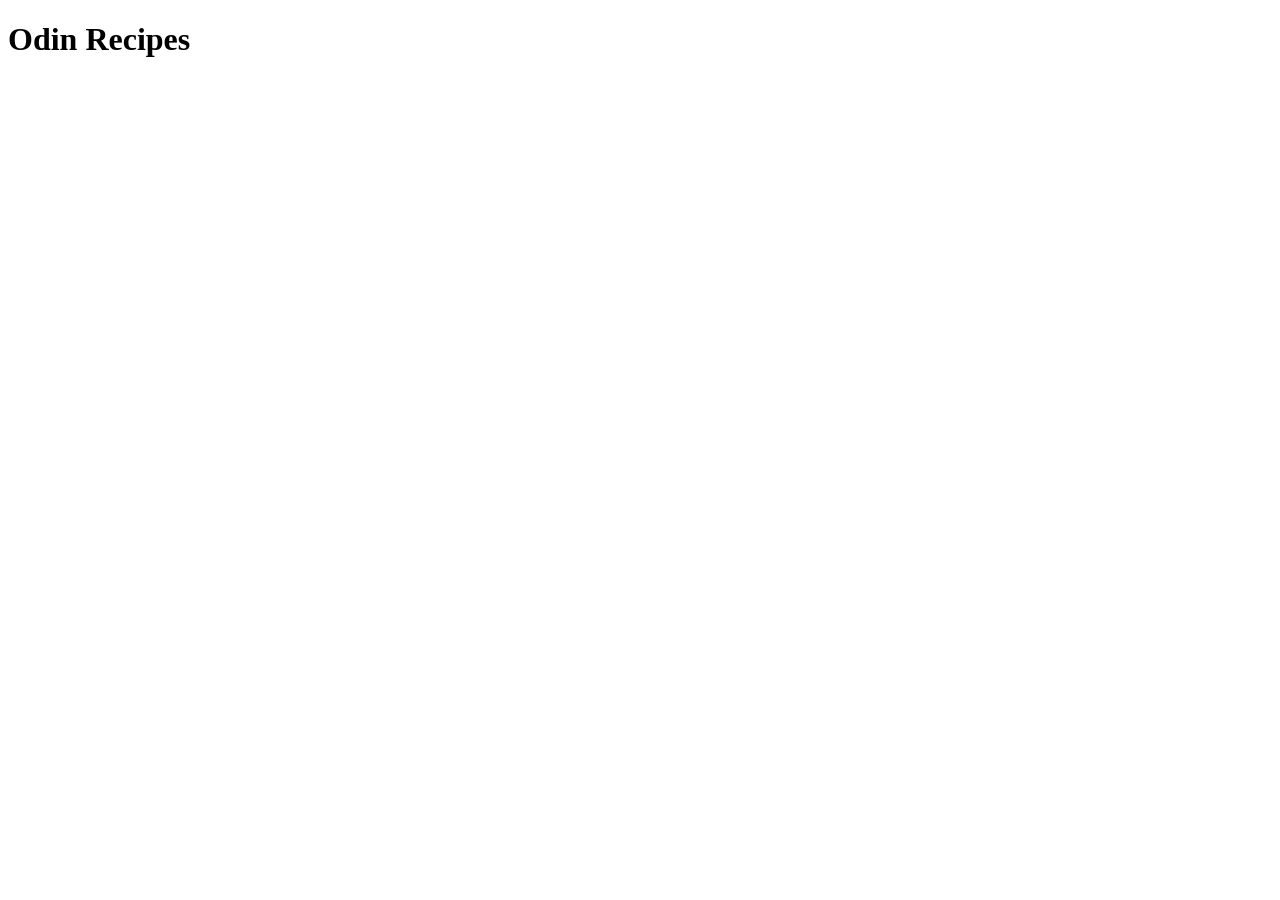
==== index.html @ 70dc1141 "First commit. Committing README, index and recipes.  Saving first code progress." ====
<!DOCTYPE html>
<html lang="en">
<head>
    <meta charset="UTF-8">
    <meta name="viewport" content="width=device-width, initial-scale=1.0">
    <title>Odin Recipes</title>
</head>
<body>
    <h1>Odin Recipes</h1>
    
</body>
</html>
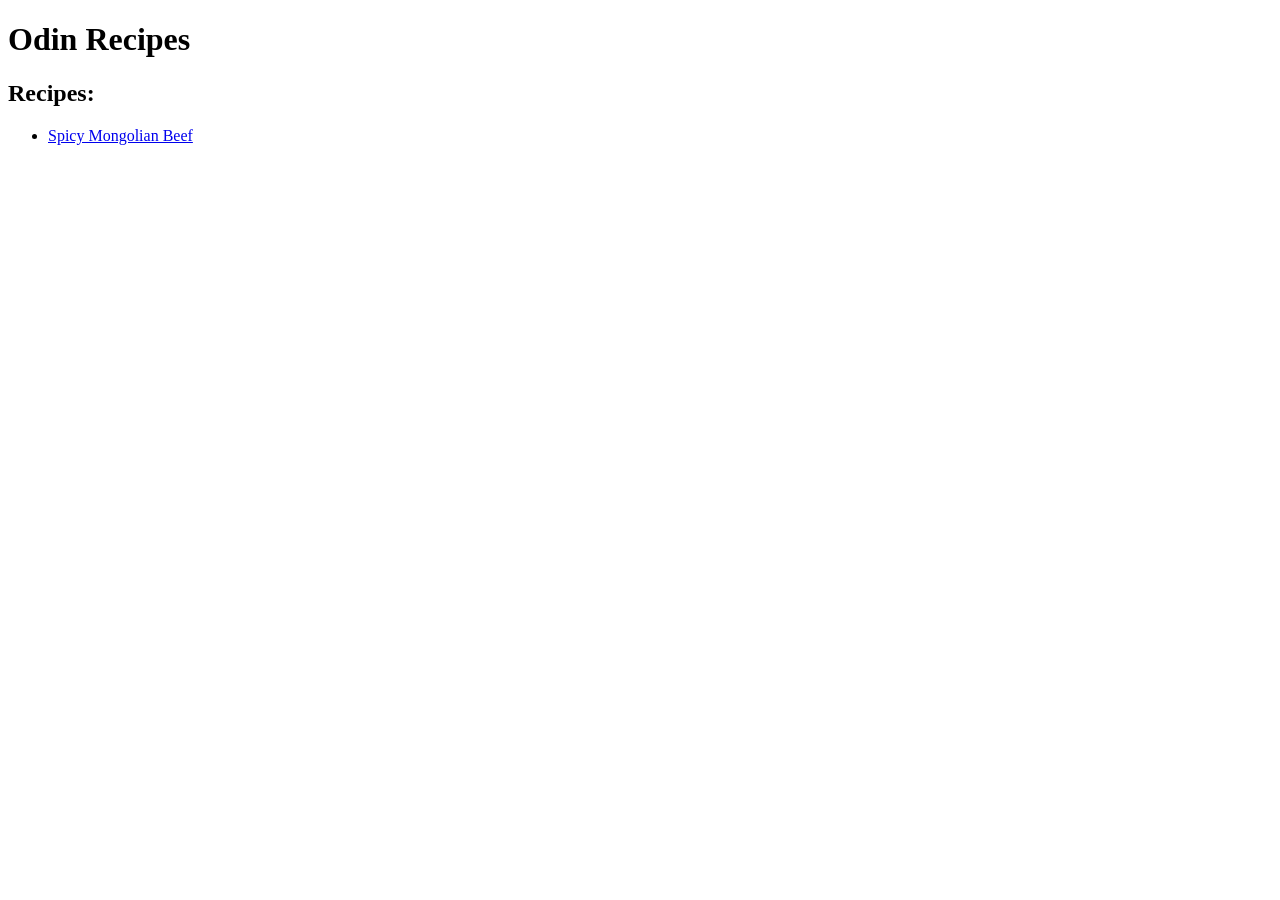
==== commit f509d516: "Add link to Spicy Mongolian Beef (SMB). Users can now click a hyperlink to view SMB recipe.  Users c" ====
--- a/index.html
+++ b/index.html
@@ -7,6 +7,9 @@
 </head>
 <body>
     <h1>Odin Recipes</h1>
-    
+    <h2>Recipes:</h2>
+    <ul>
+        <li><a href="../recipes/spicy_mongolian_beef.html">Spicy Mongolian Beef</a></li>
+    </ul>    
 </body>
 </html>
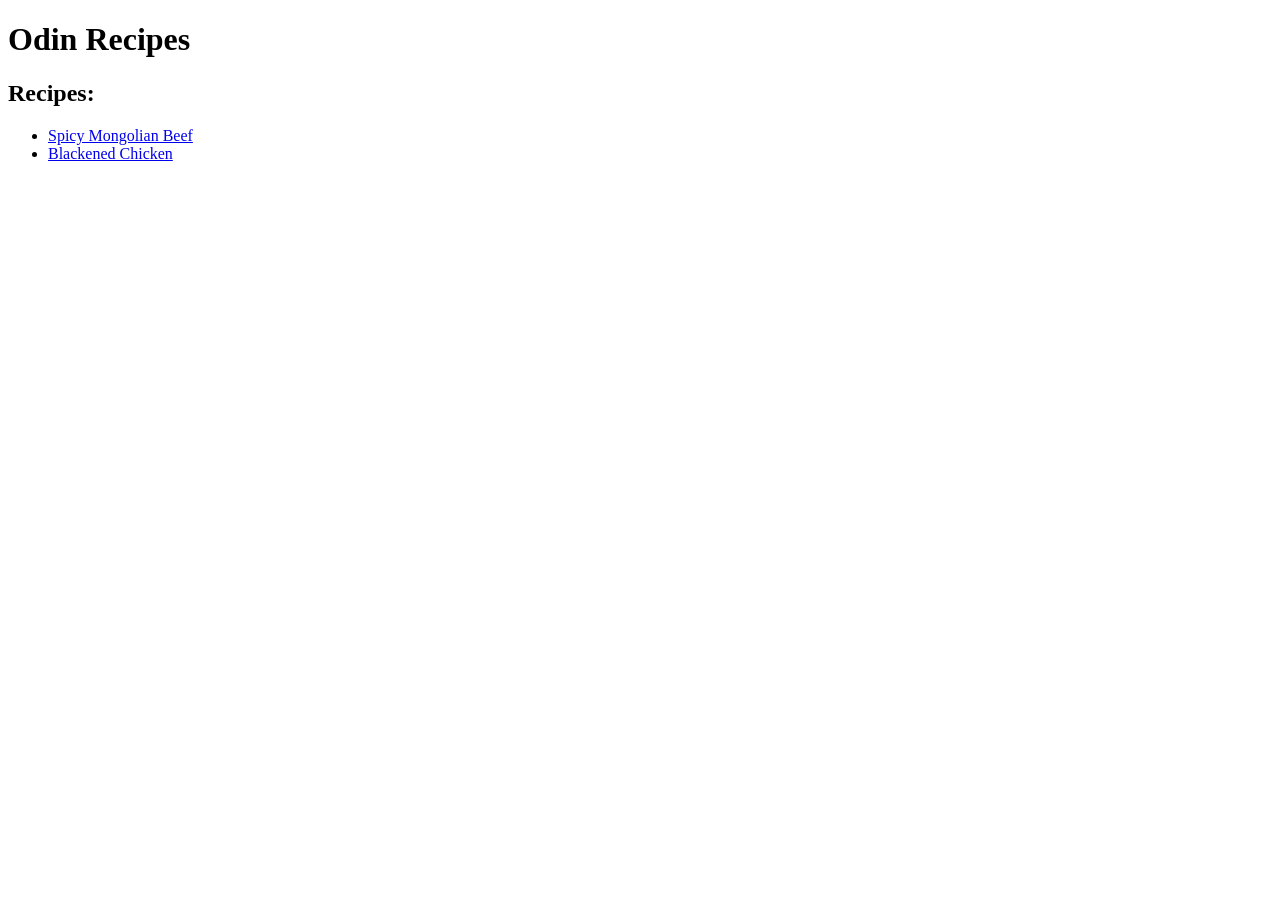
==== commit 315d1119: "Update index.html to include a link to Blackened Chicken" ====
--- a/index.html
+++ b/index.html
@@ -10,6 +10,7 @@
     <h2>Recipes:</h2>
     <ul>
         <li><a href="../recipes/spicy_mongolian_beef.html">Spicy Mongolian Beef</a></li>
+        <li><a href="../recipes/blackened_chicken.html">Blackened Chicken</a></li>
     </ul>    
 </body>
 </html>
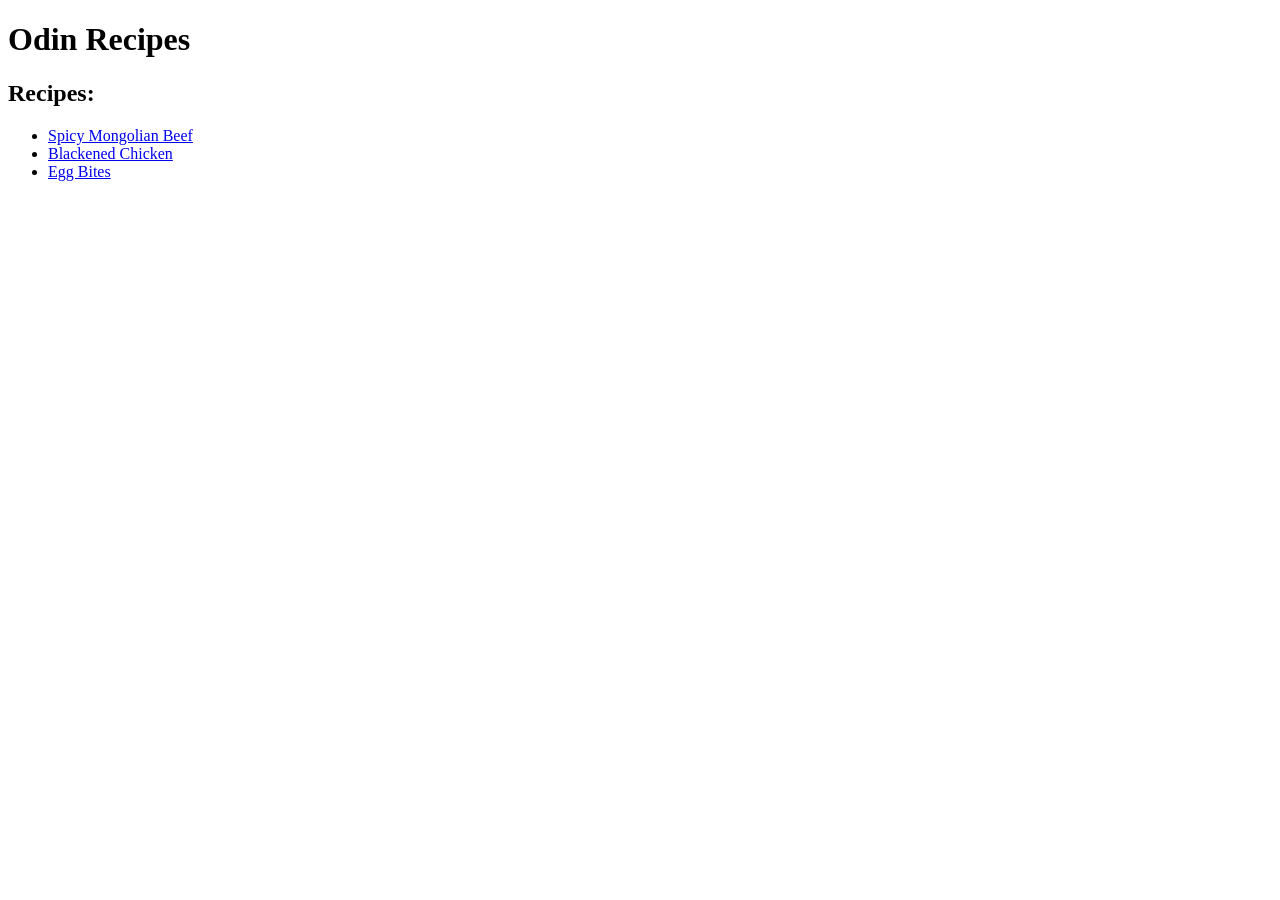
==== commit e11ac528: "Update Index.HTML to include a link to Egg Bites. Added a link to Egg Bites." ====
--- a/index.html
+++ b/index.html
@@ -11,6 +11,7 @@
     <ul>
         <li><a href="../recipes/spicy_mongolian_beef.html">Spicy Mongolian Beef</a></li>
         <li><a href="../recipes/blackened_chicken.html">Blackened Chicken</a></li>
+        <li><a href="../recipes/egg_bites.html">Egg Bites</a></li>
     </ul>    
 </body>
 </html>
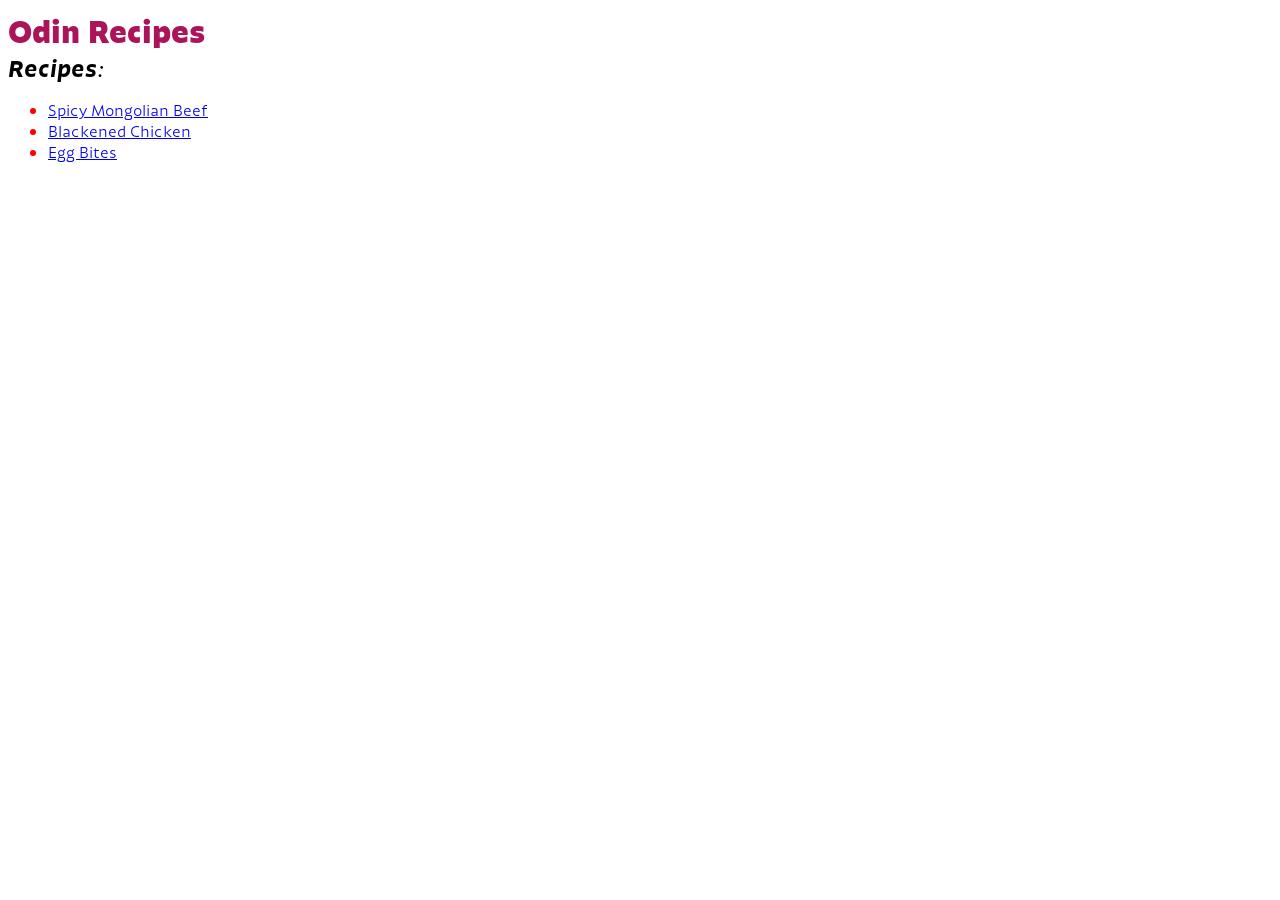
==== commit dcd5a7cf: "Adding CSS changes." ====
--- a/index.html
+++ b/index.html
@@ -4,14 +4,15 @@
     <meta charset="UTF-8">
     <meta name="viewport" content="width=device-width, initial-scale=1.0">
     <title>Odin Recipes</title>
+    <link rel="stylesheet" href="styles.css">
 </head>
 <body>
-    <h1>Odin Recipes</h1>
-    <h2>Recipes:</h2>
-    <ul>
+    <div class="header">Odin Recipes</div>
+    <div class="subheader">Recipes:</div>
+    <div class="recipe-list"><ul>
         <li><a href="../recipes/spicy_mongolian_beef.html">Spicy Mongolian Beef</a></li>
         <li><a href="../recipes/blackened_chicken.html">Blackened Chicken</a></li>
         <li><a href="../recipes/egg_bites.html">Egg Bites</a></li>
-    </ul>    
+    </ul></div>
 </body>
 </html>
--- a/styles.css
+++ b/styles.css
@@ -0,0 +1,92 @@
+@font-face {
+    font-family: 'Retail Text Demo';
+    src: url(./fonts/RetailTextDemo-Black.otf) format('opentype');
+    font-weight: 900;
+    font-style: bold;
+}
+
+@font-face {
+    font-family: 'Retail Text Demo';
+    src: url(./fonts/RetailTextDemo-Bold.otf) format('opentype');
+    font-weight: 700;
+    font-style: bold;
+}
+
+@font-face {
+    font-family: 'Retail Text Demo';
+    src: url(./fonts/RetailTextDemo-Italic.otf) format('opentype');
+    font-weight: 300;
+    font-style: italic;
+}
+
+@font-face {
+    font-family: 'Retail Text Demo';
+    src: url(./fonts/RetailTextDemo-BoldItalic.otf) format('opentype');
+    font-weight: 500;
+    font-style: italic;
+}
+
+@font-face {
+    font-family: 'Retail Text Demo';
+    src: url(./fonts/RetailTextDemo-Regular.otf) format('opentype');
+    font-weight: 400;
+    font-style: normal;
+}
+
+*{
+    font-family: 'Retail Text Demo';
+}
+
+.header{
+    color: #ac145a;
+    font-weight: 900;
+    font-style: bold;
+    font-size: xx-large;
+}
+
+.subheader{
+    color: #000000;
+    font-weight: 500;
+    font-style: italic;
+    font-size: x-large;
+}
+
+.thirdheading{
+    font-weight: 400;
+    font-style: normal;
+    font-size: medium;
+}
+
+.recipe-list{
+    color: red;
+    font-weight: 400;
+    font-style: normal;
+    font-size: medium;
+}
+
+p{
+    font-style: normal;
+    font-weight: 400;
+    font-size: medium;
+}
+
+.back-button{
+    font-style: normal;
+    font-weight: 400;
+    color: #000000;
+}
+
+.tag{
+    font-style: italic;
+    font-weight: 300;
+}
+
+img{
+    height: 300px;
+    width: auto;
+}
+
+.nutrition{
+    font-style: normal;
+    text-align: center;
+}
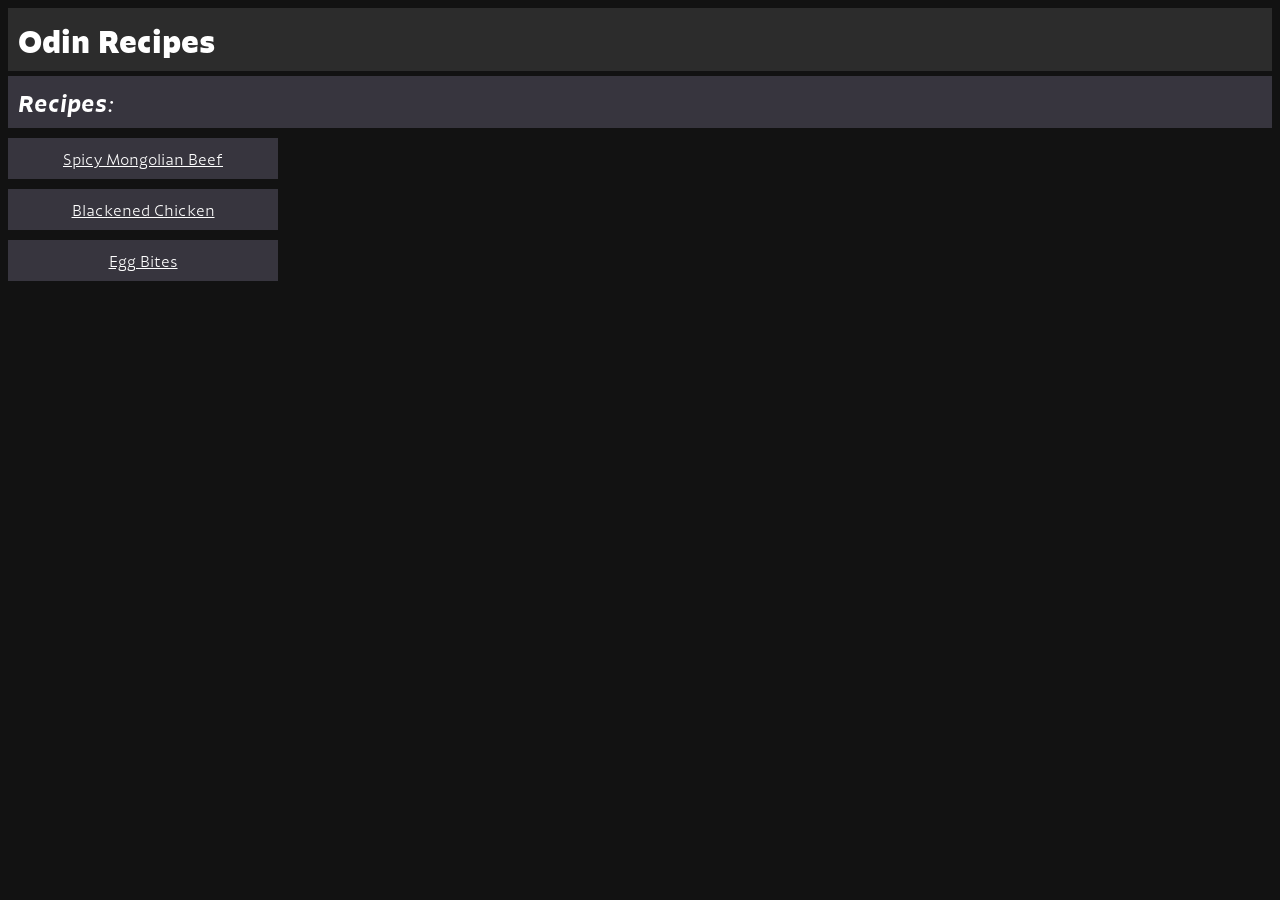
==== commit e7fb1346: "Added CSS to project" ====
--- a/index.html
+++ b/index.html
@@ -9,10 +9,8 @@
 <body>
     <div class="header">Odin Recipes</div>
     <div class="subheader">Recipes:</div>
-    <div class="recipe-list"><ul>
-        <li><a href="../recipes/spicy_mongolian_beef.html">Spicy Mongolian Beef</a></li>
-        <li><a href="../recipes/blackened_chicken.html">Blackened Chicken</a></li>
-        <li><a href="../recipes/egg_bites.html">Egg Bites</a></li>
-    </ul></div>
+    <a class="rl" href="../recipes/spicy_mongolian_beef.html">Spicy Mongolian Beef</a><br>
+    <a class="rl" href="../recipes/blackened_chicken.html">Blackened Chicken</a><br>
+    <a class="rl" href="../recipes/egg_bites.html">Egg Bites</a><br>
 </body>
 </html>
--- a/styles.css
+++ b/styles.css
@@ -35,58 +35,107 @@
 
 *{
     font-family: 'Retail Text Demo';
+    background: #121212;
 }
 
 .header{
-    color: #ac145a;
+    color: white;
     font-weight: 900;
     font-style: bold;
     font-size: xx-large;
+    background: #2C2C2C;
+    margin: auto;
+    padding: 10px;
 }
 
 .subheader{
-    color: #000000;
+    color: white;
     font-weight: 500;
     font-style: italic;
     font-size: x-large;
+    background: #37353E;
+    margin-top: 5px;
+    padding: 10px;
+    border: 5px;
+    border-color: white;
 }
 
 .thirdheading{
+    color: white;
     font-weight: 400;
     font-style: normal;
     font-size: medium;
+    margin: auto;
+    padding: 10px;
+    border: 5px;
+    border-color: white;
+    text-align: center;
 }
 
-.recipe-list{
-    color: red;
+.recipe-list, ul, ol, li{
     font-weight: 400;
     font-style: normal;
     font-size: medium;
+    background-color: #37353E;
+    padding: 10px;
+    margin: auto;
+    color: white;
+    list-style-position: inside;
+}
+
+.rl{
+    display: inline-block;
+    background-color: #37353E;
+    color: white;
+    padding: 10px;
+    margin-top: 10px;
+    margin-left: auto;
+    width: 250px;
+    text-align: center;
 }
 
 p{
     font-style: normal;
     font-weight: 400;
     font-size: medium;
+    color: white;
 }
 
 .back-button{
-    font-style: normal;
-    font-weight: 400;
-    color: #000000;
+    background-image: url("../recipes/images/back.png");
+    background-size: contain;
+    background-repeat: no-repeat;
+    background-color: transparent;
+    border: none;
+    height: 25px;
+    width: 25px;
+    display: inline-block;
+    margin-right: 10px;
+    &:hover{
+        background-image: url("../recipes/images/alt_back.png");
+    }
 }
 
 .tag{
     font-style: italic;
     font-weight: 300;
+    color: white;
 }
 
-img{
+.meal{
     height: 300px;
     width: auto;
 }
 
-.nutrition{
-    font-style: normal;
+th, td{
+    padding: 1px;
+    width: 150px;
+    border-bottom: 1px solid #bbb;
     text-align: center;
+    color: white;
+    background-color: #37353E;
+}
+
+table{
+    margin: auto;
 }
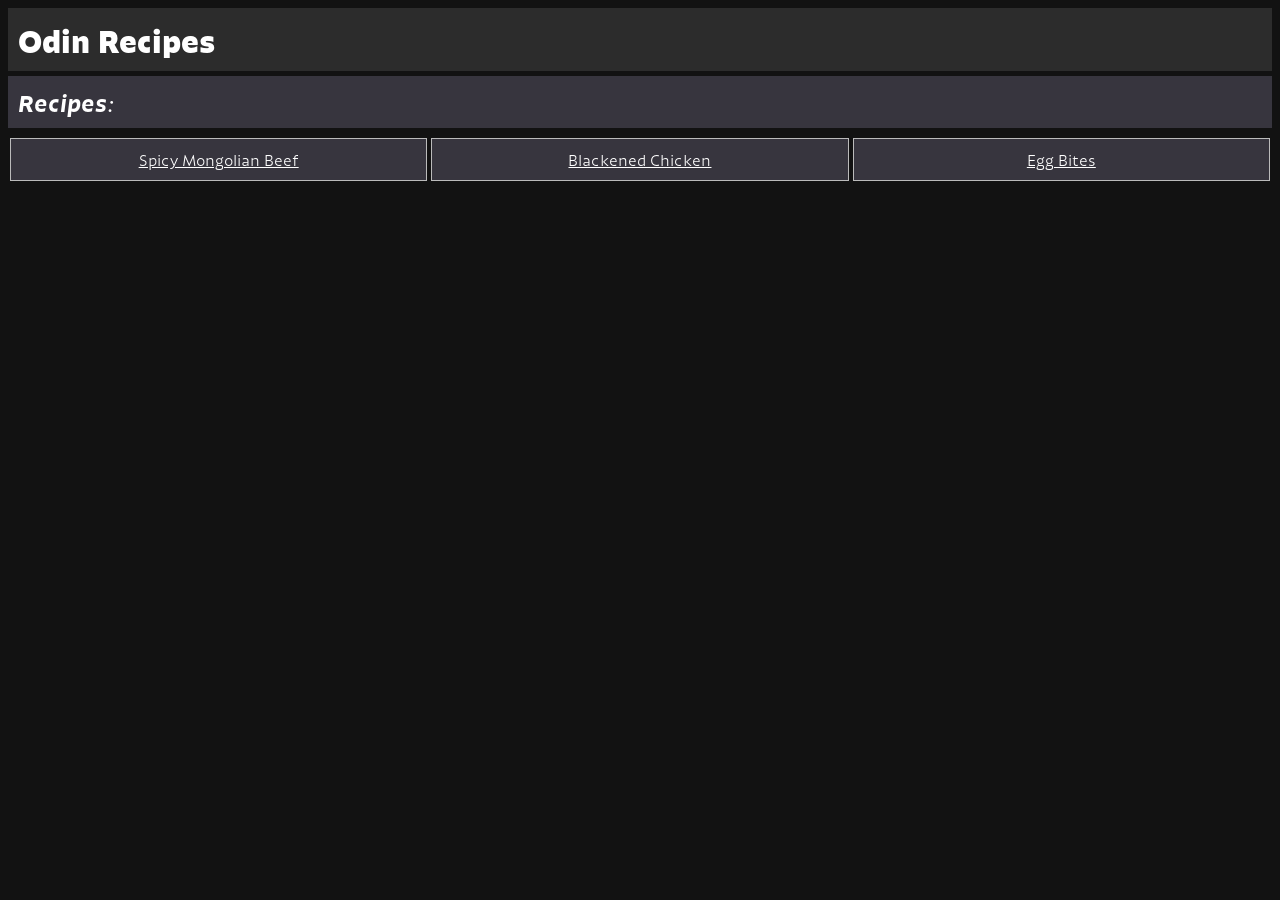
==== commit 77ad24c7: "Add flexbox to index. Now recipe list flexes based on user input for a more fluid feel." ====
--- a/index.html
+++ b/index.html
@@ -9,8 +9,10 @@
 <body>
     <div class="header">Odin Recipes</div>
     <div class="subheader">Recipes:</div>
-    <a class="rl" href="../recipes/spicy_mongolian_beef.html">Spicy Mongolian Beef</a><br>
-    <a class="rl" href="../recipes/blackened_chicken.html">Blackened Chicken</a><br>
-    <a class="rl" href="../recipes/egg_bites.html">Egg Bites</a><br>
+    <div class="recipe-titles">
+        <a class="rl" href="../recipes/spicy_mongolian_beef.html">Spicy Mongolian Beef</a>
+        <a class="rl" href="../recipes/blackened_chicken.html">Blackened Chicken</a>
+        <a class="rl" href="../recipes/egg_bites.html">Egg Bites</a>
+    </div>
 </body>
 </html>
--- a/styles.css
+++ b/styles.css
@@ -83,15 +83,28 @@
     list-style-position: inside;
 }
 
-.rl{
-    display: inline-block;
+.recipe-titles{
+    display: flex;
+}
+
+.recipe-titles .rl{
     background-color: #37353E;
     color: white;
     padding: 10px;
     margin-top: 10px;
-    margin-left: auto;
+    margin-right: 2px;
+    margin-left: 2px;
+    margin-bottom: 2px;
     width: 250px;
+    height: auto;
     text-align: center;
+    flex: 1 1 auto;
+    border: 1px solid #bbb;
+    &:hover{
+        background-color: white;
+        color: #37353E;
+        width: 300px;
+    }
 }
 
 p{
